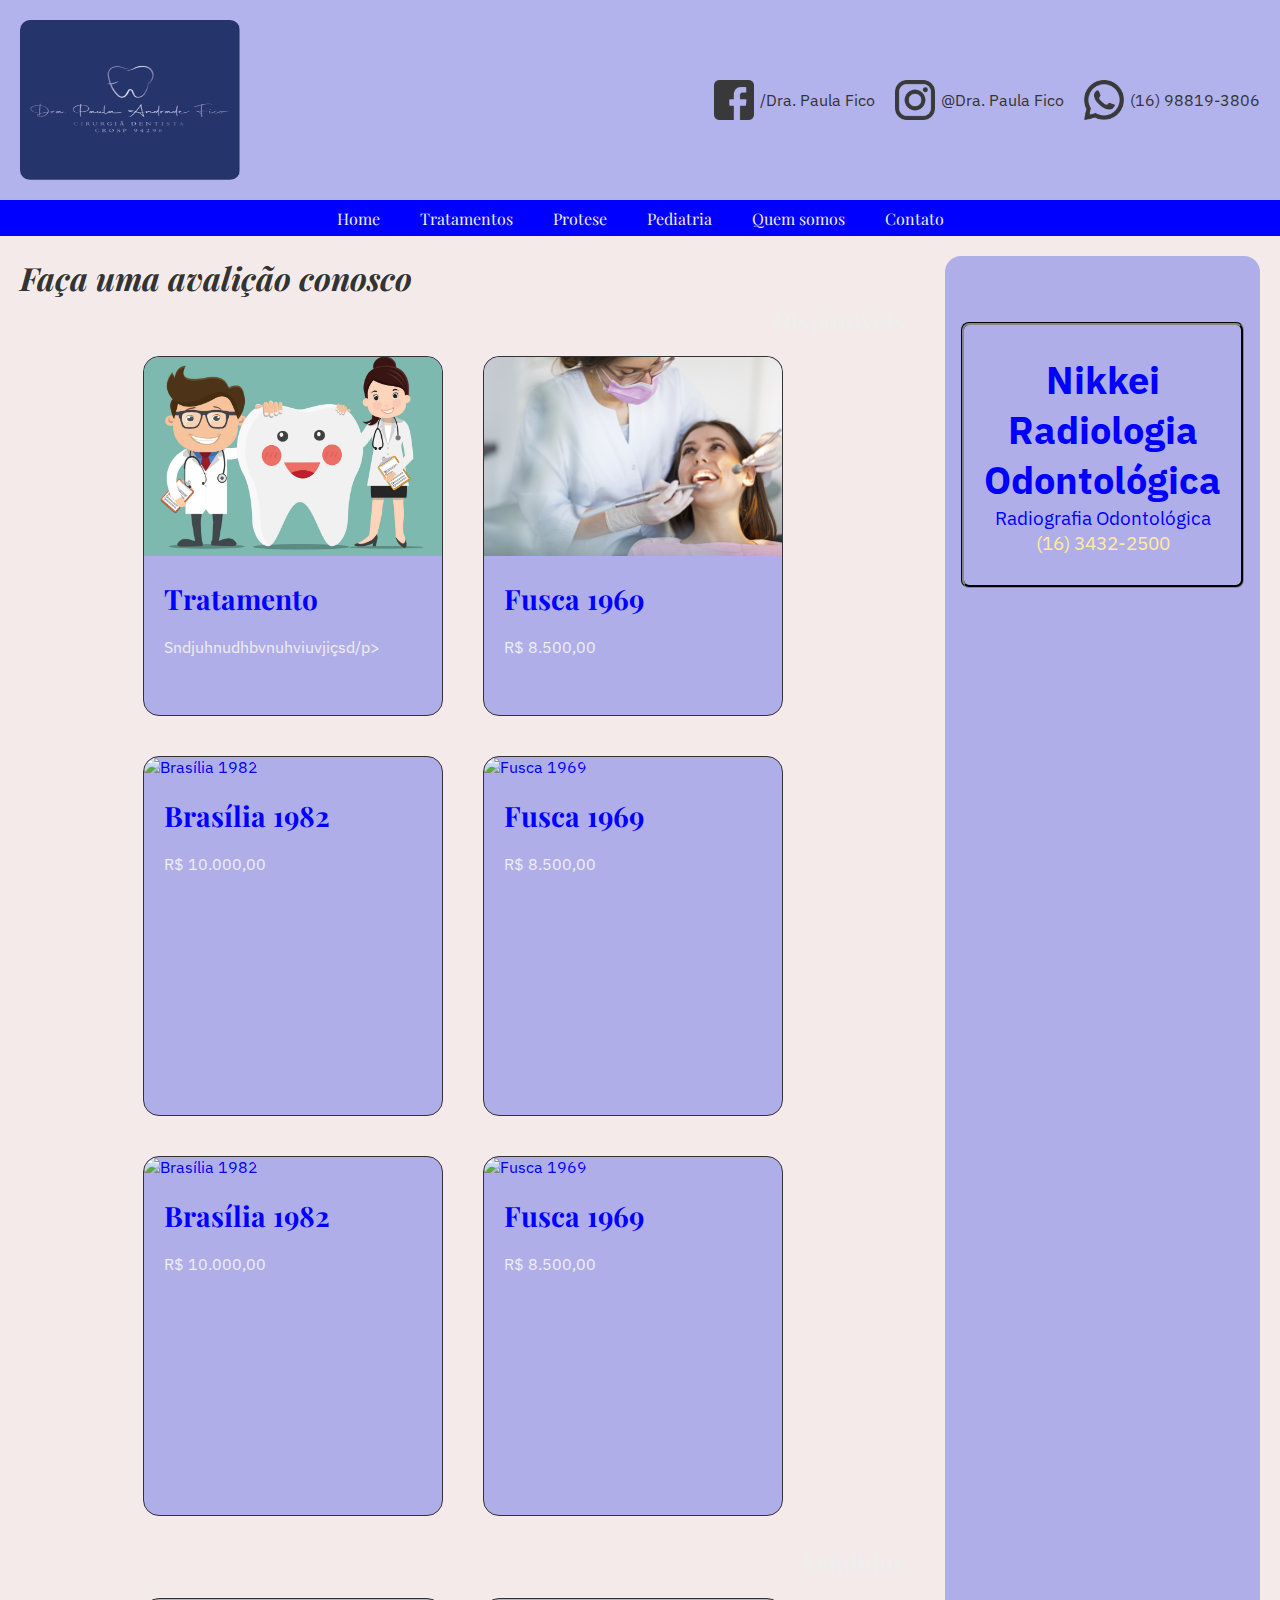
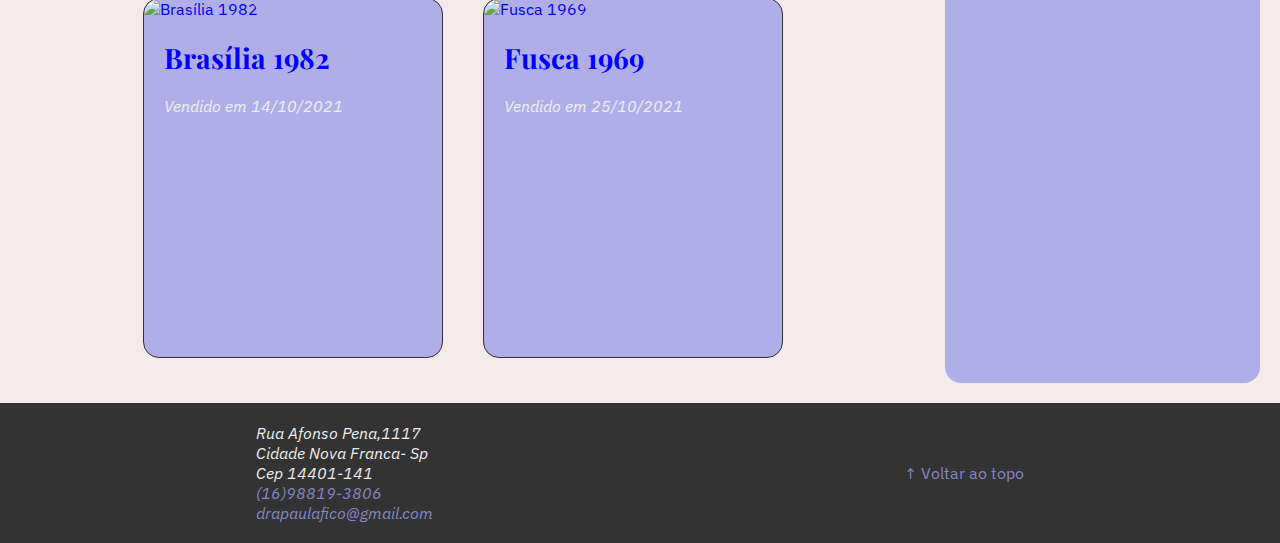
==== index.html @ a5993dd9 "(23-11)" ====
<!DOCTYPE html>
<html lang="pt-br">
<head>
  <meta charset="UTF-8">
  <meta http-equiv="X-UA-Compatible" content="IE=edge">
  <meta name="viewport" content="width=device-width, initial-scale=1.0">
  <title>Dr. Paula Fico &bull; Cuide dos seus dentes</title>
  <link rel="stylesheet" href="style2.css">

  <link rel="apple-touch-icon" sizes="180x180" href="/apple-touch-icon.png">
  <link rel="icon" type="image/png" sizes="32x32" href="/favicon-32x32.png">
  <link rel="icon" type="image/png" sizes="16x16" href="/favicon-16x16.png">
  <link rel="manifest" href="/site.webmanifest">

</head>
<body>
  <header id="topo">
    <img id="img-logo" src="img2/Logotipo1.png" alt="Logotipo Dra. Paula Fico">

    <nav id="social">
        <ul>
  
          <li>
            <a href="https://www.facebook.com/drapaulafico" title="/Dra. Paula Fico">
              <img src="img/facebook-64x64.png" alt="Facebook" >
              <span>/Dra. Paula Fico</span>
            </a>
          </li>
  
          <li>
            <a href="https://www.instagram.com/paulafico/" title="@Dra. Paula Fico">
              <img src="img/instagram-64x64.png" alt="Instagram" >
              <span>@Dra. Paula Fico</span>
            </a>
          </li>
  
          <li>
            <a href="#" title="(16) 98819-3806">
              <img src="img/whatsapp-64x64.png" alt="Whatsapp" >
              <span>(16) 98819-3806</span>
            </a>
          </li>
  
        </ul>
      </nav>
      

    <nav id="menu-principal">
      <div id="menu-contraido">
        <input type="checkbox">
        <span></span>
        <ul>
          <li>
            <a href="#">Home</a>
          </li>
          <li>
            <a href="#">Tratamentos</a>
          </li>
          <li>
            <a href="#">Protese</a>
          </li>
          <li>
            <a href="#">Pediatria</a>
          </li>
          <li>
            <a href="#">Quem somos</a>
          </li>
          <li>
            <a href="#">Contato</a>
          </li>
        </ul>
      </div>
    </nav>
  </header>
  <main>
    <!-- main (área principal de conteúdo) -->
    <section>
      <h1>Faça uma avalição conosco</h1>
      <article>
        <h1>Disponíveis</h1>
        
        <div class="cartao-carro">
          <a href="carro01.html">
            <div>
              <img src="dentino.jpeg" alt="Brasília 1982">
              <h1>Tratamento</h1>
              <p>Sndjuhnudhbvnuhviuvjiçsd/p>
            </div>
          </a>
        </div>
        
        <div class="cartao-carro">
          <a href="#">
            <div>
              <img src="dentista.png" alt="Fusca 1969">
              <h1>Fusca 1969</h1>
              <p>R$ 8.500,00</p>
            </div>
          </a>
        </div>

        <div class="cartao-carro">
          <a href="#">
            <div>
              <img src="img/carro-brasilia-800x600.jpg" alt="Brasília 1982">
              <h1>Brasília 1982</h1>
              <p>R$ 10.000,00</p>
            </div>
          </a>
        </div>
        
        <div class="cartao-carro">
          <a href="#">
            <div>
              <img src="img/carro-fusca-800x600.jpg" alt="Fusca 1969">
              <h1>Fusca 1969</h1>
              <p>R$ 8.500,00</p>
            </div>
          </a>
        </div>

        <div class="cartao-carro">
          <a href="#">
            <div>
              <img src="img/carro-brasilia-800x600.jpg" alt="Brasília 1982">
              <h1>Brasília 1982</h1>
              <p>R$ 10.000,00</p>
            </div>
          </a>
        </div>
        
        <div class="cartao-carro">
          <a href="#">
            <div>
              <img src="img/carro-fusca-800x600.jpg" alt="Fusca 1969">
              <h1>Fusca 1969</h1>
              <p>R$ 8.500,00</p>
            </div>
          </a>
        </div>        
        
      </article>
      <article>
        <h1>Vendidos</h1>

        <div class="cartao-carro">
          <a href="#">
            <div>
              <img src="img/carro-brasilia-800x600.jpg" alt="Brasília 1982">
              <h1>Brasília 1982</h1>
              <p><em>Vendido em 14/10/2021</em></p>
            </div>
          </a>
        </div>
        
        <div class="cartao-carro">
          <a href="#">
            <div>
              <img src="img/carro-fusca-800x600.jpg" alt="Fusca 1969">
              <h1>Fusca 1969</h1>
              <p><em>Vendido em 25/10/2021</em></p>
            </div>
          </a>
        </div>         

      </article>
    </section>
    <aside>
        <article>
            <h1>Nikkei Radiologia Odontológica</h1>
            <p>Radiografia Odontológica</p>
            <p><a href="tel:+55163432-2500"> (16) 3432-2500</a></p><br>
          </article>
      <!--<article>
        <h1>Brutus Martelinho de Ouro</h1>
        <p>Amassou? Nós ajeitamos!</p>
        <p><a href="tel:+553699581461">(36) 9958-1461</a></p>
      </article> -->
    </aside>
  </main>
  
  <footer>
    
    <!--<img src="img2/logo_branco_maior.jpeg" alt="Logotipo Karangos monocromático"> -->

    <address>
        Rua Afonso Pena,1117<br>
        Cidade Nova  Franca- Sp<br>
        Cep 14401-141<br>
        <a href="tel:+551698819-3806">(16)98819-3806</a><br>
        <a href="mailto: drapaulafico@gmail.com"> drapaulafico@gmail.com</a>
      </address>
  

    <a href="#topo">&uarr; Voltar ao topo</a>

  </footer>
  
</body>
</html>
---- style2.css ----
@import url('https://fonts.googleapis.com/css2?family=IBM+Plex+Sans:ital,wght@0,400;0,700;1,400;1,700&family=Playfair+Display:ital,wght@0,400;0,700;1,400;1,700&display=swap');

/* Variáveis */
:root {
  --cor-prim: hsla(240, 63%, 77%, 0.8);
  --cor-prim-clara: #FFEC9C;
  --cor-secun: blue;
  --cor-secun-clara: #FD9CA3;
  --cor-fundo: #333333;
  --cor-fundo-clara: #f5eaea;
  --cor-texto: #EEEEEE;
  --fonte-texto: 'IBM Plex Sans', sans-serif;
  --fonte-titulo: 'Playfair Display', serif;
}

/************* CSS reset **************************/
* { /* Todos os elementos */
  font-family: var(--fonte-texto);
  padding: 0;
  margin: 0;
  box-sizing: border-box; /* a borda faz parte das dimensões do elemento */
  /*background-color: var(--cor-fundo);
  color: var(--cor-texto);*/
}
/*************************************************/
html {
  font-size: 16px;
  scroll-behavior: smooth; /* Rolagem suave */
}
header {
  display: flex;
  justify-content: space-between;  /* espaço intermediário */
  align-items: center;  /* centralização vertical */
  background-color: var(--cor-prim);
  min-height: 50px; /* altura mínima */
  flex-wrap: wrap;  /* força a quebra de linhas entre elementos flex */
}
#img-logo {
  background-color: transparent;
  margin: 20px;
  border-radius: 10px;
  width: 220px;
  height: 160px;
  margin: 20px;
}

/* nav #social */
#social ul {
  list-style: none;
  display: flex;
  margin: 20px;
}

#social ul li a {
  height: 40px;
  display: flex;
  align-items: center;
  margin-left: 20px;
  color: var(--cor-fundo);
  text-decoration: none;
}

#social ul li a img {
  width: 40px;
  filter: brightness(0.225);
}

#social ul li a span {
  margin-left: 6px;
}

#menu-principal {
  display: flex;
  justify-content: center;  /* centralização horizontal */
  align-items: center;  /* centralização vertical */
  background-color: var(--cor-secun);
  min-height: 25px; /* altura mínima */
  width: 100%;
}
#menu-principal ul { /* Afeta o <ul> dentro de #menu-principal */
  list-style: none; /* Tira a decoração dos itens da lista */
  display: flex;  /* Container flex - todos os itens filhos na horizontal por padrão */
}
#menu-principal ul li {
  height: 36px;
  margin: 0 10px; /* 0 topo, fundo; 10px esquerda e direita */
  display: flex;
}
#menu-principal ul li a {
  font-family: var(--fonte-titulo);
  height: 36px;
  align-items: center;
  display: flex;
  padding: 0 10px;
  color: var(--cor-texto);
  text-decoration: none; /* Sem sublinhado */
  background-color: var(--cor-secun);
  transition: 300ms; /* Afeta a velocidade dos efeitos do hover */
}
/* Quando o mouse passa sobre o link do menu */
#menu-principal ul li a:hover {
  /* Filtro que escurece a cor do item (cor de frente + cor de fundo 
    brightness < 1: escurece
    brightness > 1: clareia
  */
  filter: brightness(1.2);
}

#menu-contraido {
  display: inline-block;
  position: relative;
}

/* Input checkbox e o span têm o mesmo tamanho e estão um sobre o outro */
#menu-contraido input, #menu-contraido span {
  width: 40px;
  height: 40px;
  position: absolute;
  top: 0;
  left: 0;
}

#menu-contraido input {
  /* Quanto maior o z-index, mais acima (pensando em camadas) o elemento estará.
     O padrão do z-index é 0. */
  z-index: 100;
  opacity: 0;   /* Esconde o checkbox */
  display: none;
}

#menu-contraido span {
  display: block;
  background-color: var(--cor-prim);
  border-radius: 4px;
  border: 2px solid var(--cor-texto);
  background-image: url('img/menu-icon-48x48.png');
  background-size: 40px;
  background-position: center center;
  cursor: pointer;  /* Cursor de "mãozinha" para links */
  display: none;
}

/* O seletor ~ seleciona o elemento irmão */
#menu-contraido input:checked ~ span {
  background-image: url('img/close-icon-48x48.png');
}

main {
  display: flex;
  justify-content: center;  /* centralização horizontal */
  align-items: stretch;  /* filhos com 100% da altura do pai */
  min-height: 200px; /* altura mínima */
  background-color: var(--cor-fundo-clara);
}

footer {
  display: flex;
  justify-content: space-around;  /* distribui o espaço entre os itens filhos */
  align-items: center;  /* centralização vertical */
  background-color: var(--cor-fundo);
  min-height: 50px; /* altura mínima */
  padding: 20px;
  color: var(--cor-texto);
}

/* Links dentro do footer */
footer a {
  color: var(--cor-prim);
  text-decoration: none; /* sem sublinhado */
}

footer a:hover {
  text-decoration: underline;
}

section {
  display: flex;
  justify-content: center;  /* centralização horizontal */
  align-items: center;  /* centralização vertical */
  flex-direction: column; /* itens filhos em coluna (na vertical) */
  background-color: transparent;
  width: 75%;
  margin: 20px;
}

/* Regra para o título h1 que está dentro de section */
section > h1 { /* O sinal de > indica que serão atingidos apenas
  os h1 FILHOS DIRETOS de section */
  text-align: left;
  width: 100%;
  color: var(--cor-fundo);
  font-family: var(--fonte-titulo);
  font-style: italic;
  font-size: 2rem;
  text-shadow: -1px -1px 1px rgba(255, 255, 255, 0.4);
}

/* Regra para os títulos h1 que estão dentro dos articles do section */
section > article > h1 {
  text-align: right;
  width: 100%;
  color: var(--cor-texto);
  font-family: var(--fonte-titulo);
  font-size: 1.5rem;
}

/* Classe cartao-carro */
.cartao-carro {
  border: 1px solid var(--cor-fundo);
  background-color: var(--cor-prim);
  width: 300px;
  height: 360px;
  margin: 20px;
  border-radius: 16px;
}

/* Regra para link de .cartao-carro */
.cartao-carro a {
  text-decoration: none;  
}

.cartao-carro a div {
  transition: 400ms;
}

/* Regra para o link de .cartao-carro quando o mouse sobrevoa */
.cartao-carro a:hover div {
  filter: brightness(1.2);
  box-shadow: 3px 3px 6px rgba(255, 255, 255, 0.15);
}

/* Regra para a div interna de .cartao-carro */
.cartao-carro div {
  height: 360px;
  border-radius: 16px;
}

/* Regra para imagens dentro de .cartao-carro */
.cartao-carro img {
  width: 100%;
  border-top-left-radius: 16px;
  border-top-right-radius: 16px;
}

.cartao-carro h1 {
  margin: 20px;
  font-family: var(--fonte-titulo);
  font-size: 1.75rem;
  color: var(--cor-secun);
}

.cartao-carro p {
  color: var(--cor-texto);
  margin: 0 20px;
}

aside {
  display: flex;
  justify-content: left;  /* alinhamento inicial */
  align-items: center;  /* centralização vertical */
  background-color: var(--cor-prim);
  margin: 20px;
  border-radius: 16px;
  width: 25%;
  padding: 16px;
  color: var(--cor-secun);
  font-size: 1.2rem;
  flex-direction: column;
}

/* Links que estão dentro do aside */
aside a {
  color: var(--cor-prim-clara);
  text-decoration: none;  /* Tira o sublinhado */
}

aside a:hover {
  color: var(--cor-prim);
  text-decoration: underline;
}

/* Articles que estão dentro de aside */
aside article {
  text-align: center;
  margin: 50px 0;
  padding: 30px 20px;
  border: 3px groove var(--cor-fundo);
  border-radius: 8px;
}

article {
  display: flex;
  justify-content: center;  /* centralização horizontal */
  flex-wrap: wrap;
  align-items: center;  /* centralização vertical */
  background-color: transparent;
  margin: 5px;
  min-height: 100px;
  width: 100%;
}
.pagina-interna{
  background-color: var(--cor-fundo-clara);
  font-family: var(--fonte-texto);
}
.pagina-interna figure {
  background-color: var(--cor-fundo);
  padding: 20px;
  border-radius: 16px;
  margin: 30px 0;
  text-align: center;
}

.pagina-interna figure img {
  width: 100%;
  max-width: 800px;
}

.pagina-interna figure figcaption {
  font-family: var(--fonte-titulo);
  font-style: italic;
  text-align: center;
  color: var(--cor-texto);
  text-shadow: 1px 1px 2px var(--cor-fundo-clara);
  padding: 8px 8px 0 8px;
}

.pagina-interna p{
  text-align: left;
  margin-bottom: 12px;
  line-height: 1.2;
  width: 100%;
  font-size: 1.2rem;
  text-align: var(--cor-texto);

}
.pagina-interna section h2 {
  text-align: left;
  width: 100%;
  color: var(--cor-fundo);
  font-family: var(--fonte-titulo);
  font-style: italic;
  font-size: 1.5rem;
  text-shadow: -1px -1px 1px rgba(255, 255, 255, 0.4);

}

.pagina-interna section h1 {
  font-family: var(--fonte-titulo);
  font-size: 2.5rem;
  color: var(--cor-secun-clara);
  font-weight:bold ;
  text-align: left;

}

.pagina-interna a{ 
  color: var(--cor-prim-clara);
  text-decoration: none;
}

.pagina-interna a:hover {
  color: var(--cor-prim);
  text-decoration: underline;
}
/**************************************************
             REGRAS DE RESPONSIVIDADE
***************************************************/

/* Computadores com tela pequena */
@media (max-width: 1200px) {
 /* body {
    filter: hue-rotate(45deg);
  }*/

  /* Esconde o texto das redes sociais */
  #social ul li a span {
    display: none; /* Não preserva o espaço do elemento */
  }

  /* Ajusta o flex-direction do main para column para
    passar o aside para baixo */
  main {
    flex-direction: column;
  }

  /* section e aside passam a ter largura de 100% */
  section, aside {
    /* Usa a função calc() para descontar os 40px das margens
      laterais dos elementos e evitar rolagem horizontal */
    width: calc(100% - 40px);
  }

  /* Os anúncios do article ficam na horizontal */
  aside {
    flex-direction: row;
    /* Faz com que os articles fiquem com a mesma altura */
    align-items: stretch;
  }

  aside article {
    margin: 0 30px;
  }
}

/* Dispositivos (tablets) */
@media (max-width: 992px) {
 /* body {
    filter: hue-rotate(90deg);
  }*/
  /* POR ENQUANTO não necessita de ajuste */
}

/* Dispositivos (celulares) médios */
@media (max-width: 768px) {
 /* body {
    filter: hue-rotate(135deg);
  }*/

  #menu-principal {
    min-height: 56px;
    padding: 0;
    margin-top: 0;
  }

  #menu-contraido {
    margin-top: 40px;
    width: 100%;
  }

  #menu-contraido input, #menu-contraido span {
    display: block; /* Reexibe o botão do menu */
    left: 20px;
    top: -38px;
  }

  #menu-contraido ul {
    display: none;    /* Esconder o menu */
    margin-top: 30px;
  }

  #menu-contraido ul li {
    display: block;
    margin: 6px 0;
  }

  #menu-contraido ul li a {
    width: 100%;
    display: block;
  }

  #menu-contraido input:checked ~ ul {
    display: block; /* Reexibe o menu quando o checkbox for marcado */
  }

  #menu-contraido input:checked,  #menu-contraido input:checked ~ span {
    top: -30px;
  }

  /* Os anúncios do article voltam a ficar na vertical */
  aside {
    flex-direction: column;
    /* "Desliga" o stretch do breakpoint anterior */
    align-items: flex-start;
  }

  aside article {
    margin: 30px 0;
  }

  /* Empilha os elementos do footer */
  footer {
    flex-direction: column;
  }

  footer img, footer address {
    margin-bottom: 20px;
  }

}

/* Dispositivos (celulares) pequenos */
@media (max-width: 576px) {
 /* body {
    filter: hue-rotate(180deg);
  }*/

  /* Empilha os elementos do header */
  header {
    flex-direction: column;
  }
}

/* O padrão do nosso CSS é para telas > 1200px */
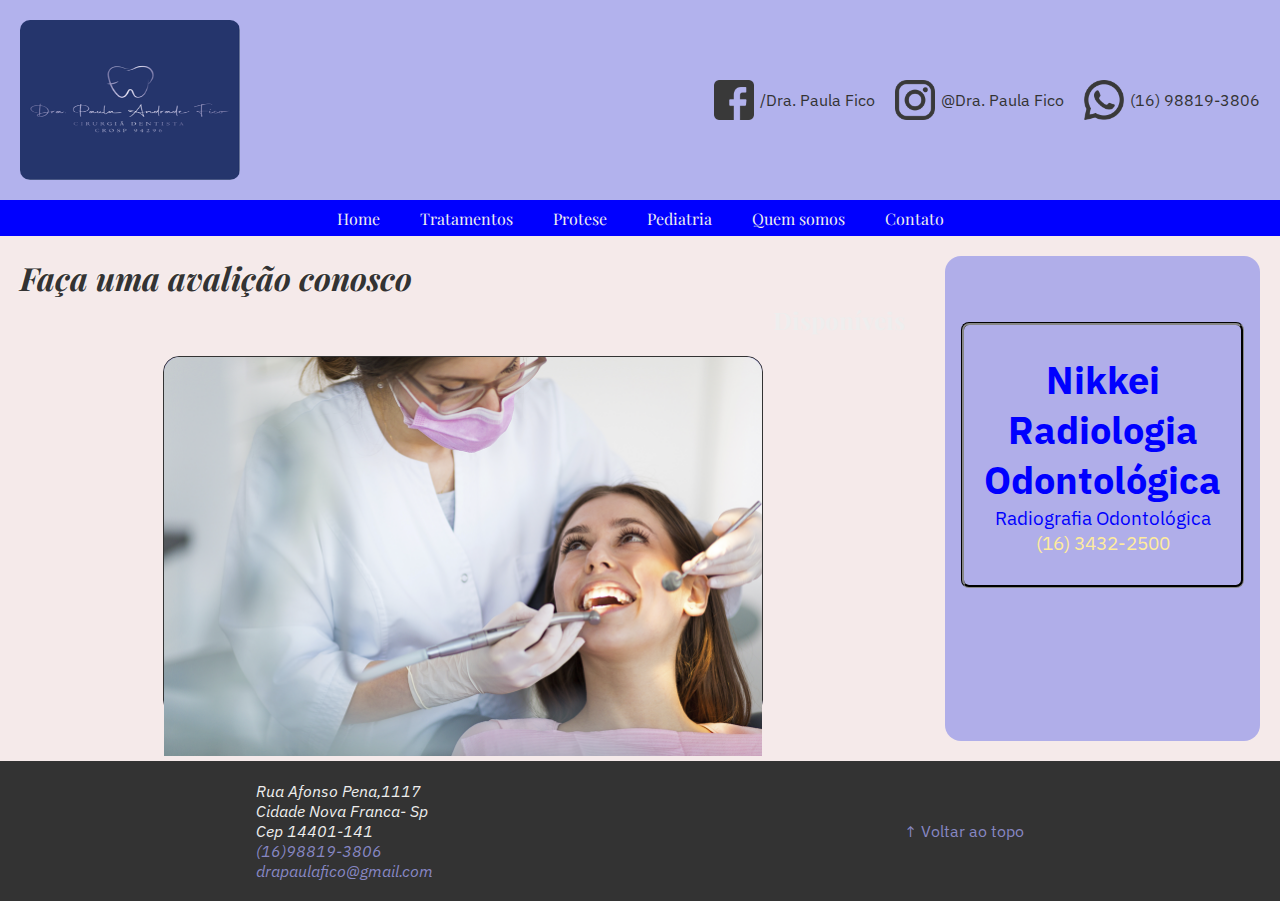
==== commit 6b2e1f4b: "Add files via upload" ====
--- a/index.html
+++ b/index.html
@@ -80,88 +80,13 @@
         <h1>Disponíveis</h1>
         
         <div class="cartao-carro">
-          <a href="carro01.html">
+          <a href="#">
             <div>
-              <img src="dentino.jpeg" alt="Brasília 1982">
-              <h1>Tratamento</h1>
-              <p>Sndjuhnudhbvnuhviuvjiçsd/p>
+              <img src="dentista.png" alt="Avaliação">
+              
             </div>
           </a>
         </div>
-        
-        <div class="cartao-carro">
-          <a href="#">
-            <div>
-              <img src="dentista.png" alt="Fusca 1969">
-              <h1>Fusca 1969</h1>
-              <p>R$ 8.500,00</p>
-            </div>
-          </a>
-        </div>
-
-        <div class="cartao-carro">
-          <a href="#">
-            <div>
-              <img src="img/carro-brasilia-800x600.jpg" alt="Brasília 1982">
-              <h1>Brasília 1982</h1>
-              <p>R$ 10.000,00</p>
-            </div>
-          </a>
-        </div>
-        
-        <div class="cartao-carro">
-          <a href="#">
-            <div>
-              <img src="img/carro-fusca-800x600.jpg" alt="Fusca 1969">
-              <h1>Fusca 1969</h1>
-              <p>R$ 8.500,00</p>
-            </div>
-          </a>
-        </div>
-
-        <div class="cartao-carro">
-          <a href="#">
-            <div>
-              <img src="img/carro-brasilia-800x600.jpg" alt="Brasília 1982">
-              <h1>Brasília 1982</h1>
-              <p>R$ 10.000,00</p>
-            </div>
-          </a>
-        </div>
-        
-        <div class="cartao-carro">
-          <a href="#">
-            <div>
-              <img src="img/carro-fusca-800x600.jpg" alt="Fusca 1969">
-              <h1>Fusca 1969</h1>
-              <p>R$ 8.500,00</p>
-            </div>
-          </a>
-        </div>        
-        
-      </article>
-      <article>
-        <h1>Vendidos</h1>
-
-        <div class="cartao-carro">
-          <a href="#">
-            <div>
-              <img src="img/carro-brasilia-800x600.jpg" alt="Brasília 1982">
-              <h1>Brasília 1982</h1>
-              <p><em>Vendido em 14/10/2021</em></p>
-            </div>
-          </a>
-        </div>
-        
-        <div class="cartao-carro">
-          <a href="#">
-            <div>
-              <img src="img/carro-fusca-800x600.jpg" alt="Fusca 1969">
-              <h1>Fusca 1969</h1>
-              <p><em>Vendido em 25/10/2021</em></p>
-            </div>
-          </a>
-        </div>         
 
       </article>
     </section>
--- a/style2.css
+++ b/style2.css
@@ -208,7 +208,7 @@
 .cartao-carro {
   border: 1px solid var(--cor-fundo);
   background-color: var(--cor-prim);
-  width: 300px;
+  width: 600px;
   height: 360px;
   margin: 20px;
   border-radius: 16px;
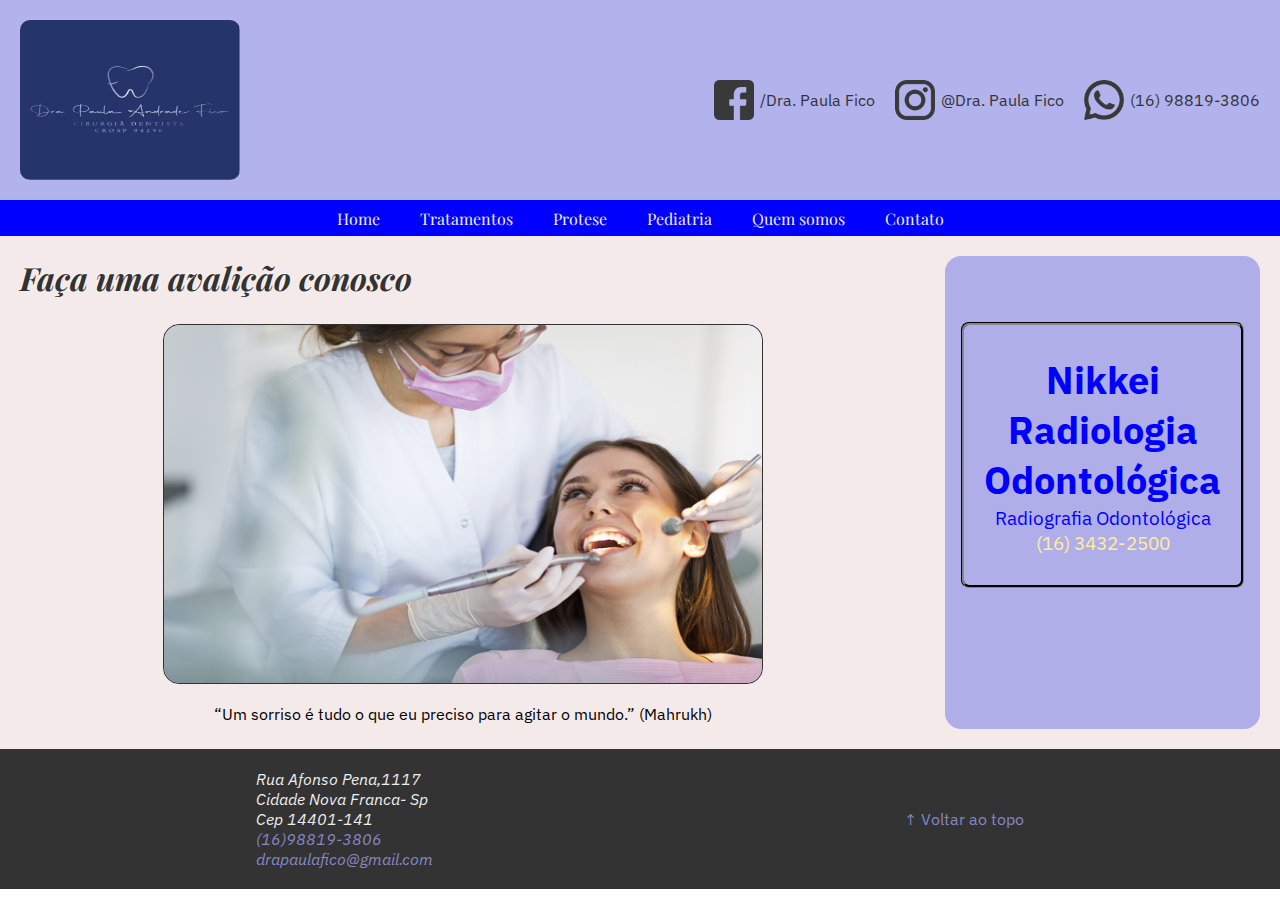
==== commit cf471707: "(26-11)" ====
--- a/index.html
+++ b/index.html
@@ -54,19 +54,20 @@
             <a href="#">Home</a>
           </li>
           <li>
-            <a href="#">Tratamentos</a>
+            <a href="tratamentos.html">Tratamentos</a>
+            
           </li>
           <li>
-            <a href="#">Protese</a>
+            <a href="Protese.html">Protese</a>
           </li>
           <li>
-            <a href="#">Pediatria</a>
+            <a href="Pediatria.html">Pediatria</a>
           </li>
           <li>
-            <a href="#">Quem somos</a>
+            <a href="Quemsomos.html">Quem somos</a>
           </li>
           <li>
-            <a href="#">Contato</a>
+            <a href="Contato.html">Contato</a>
           </li>
         </ul>
       </div>
@@ -77,16 +78,18 @@
     <section>
       <h1>Faça uma avalição conosco</h1>
       <article>
-        <h1>Disponíveis</h1>
+        
         
         <div class="cartao-carro">
-          <a href="#">
+          <a href="Contato.html">
             <div>
               <img src="dentista.png" alt="Avaliação">
               
             </div>
           </a>
         </div>
+
+        <p>“Um sorriso é tudo o que eu preciso para agitar o mundo.” (Mahrukh)</p>
 
       </article>
     </section>
@@ -106,7 +109,7 @@
   
   <footer>
     
-    <!--<img src="img2/logo_branco_maior.jpeg" alt="Logotipo Karangos monocromático"> -->
+    
 
     <address>
         Rua Afonso Pena,1117<br>
--- a/style2.css
+++ b/style2.css
@@ -225,21 +225,22 @@
 
 /* Regra para o link de .cartao-carro quando o mouse sobrevoa */
 .cartao-carro a:hover div {
-  filter: brightness(1.2);
+  filter: brightness(1.1);
   box-shadow: 3px 3px 6px rgba(255, 255, 255, 0.15);
 }
 
 /* Regra para a div interna de .cartao-carro */
 .cartao-carro div {
-  height: 360px;
+  height: 358px;
   border-radius: 16px;
 }
 
 /* Regra para imagens dentro de .cartao-carro */
 .cartao-carro img {
   width: 100%;
-  border-top-left-radius: 16px;
-  border-top-right-radius: 16px;
+  height: 100%;
+  border-radius: 16px 16px 16px 16px;
+  
 }
 
 .cartao-carro h1 {
@@ -303,23 +304,24 @@
   font-family: var(--fonte-texto);
 }
 .pagina-interna figure {
-  background-color: var(--cor-fundo);
-  padding: 20px;
+  background-color: var(--cor-prim);
+  padding: 10px;
   border-radius: 16px;
-  margin: 30px 0;
+  margin: px 0;
   text-align: center;
 }
 
 .pagina-interna figure img {
   width: 100%;
   max-width: 800px;
+  border-radius: 16px;
 }
 
 .pagina-interna figure figcaption {
   font-family: var(--fonte-titulo);
   font-style: italic;
   text-align: center;
-  color: var(--cor-texto);
+  color: var(--cor-fundo);
   text-shadow: 1px 1px 2px var(--cor-fundo-clara);
   padding: 8px 8px 0 8px;
 }
@@ -330,7 +332,10 @@
   line-height: 1.2;
   width: 100%;
   font-size: 1.2rem;
-  text-align: var(--cor-texto);
+  text-decoration: var(--cor-fundo);
+  
+  
+  
 
 }
 .pagina-interna section h2 {
@@ -347,9 +352,9 @@
 .pagina-interna section h1 {
   font-family: var(--fonte-titulo);
   font-size: 2.5rem;
-  color: var(--cor-secun-clara);
+  color: var(--cor-fundo);
   font-weight:bold ;
-  text-align: left;
+  text-align: center;
 
 }
 
